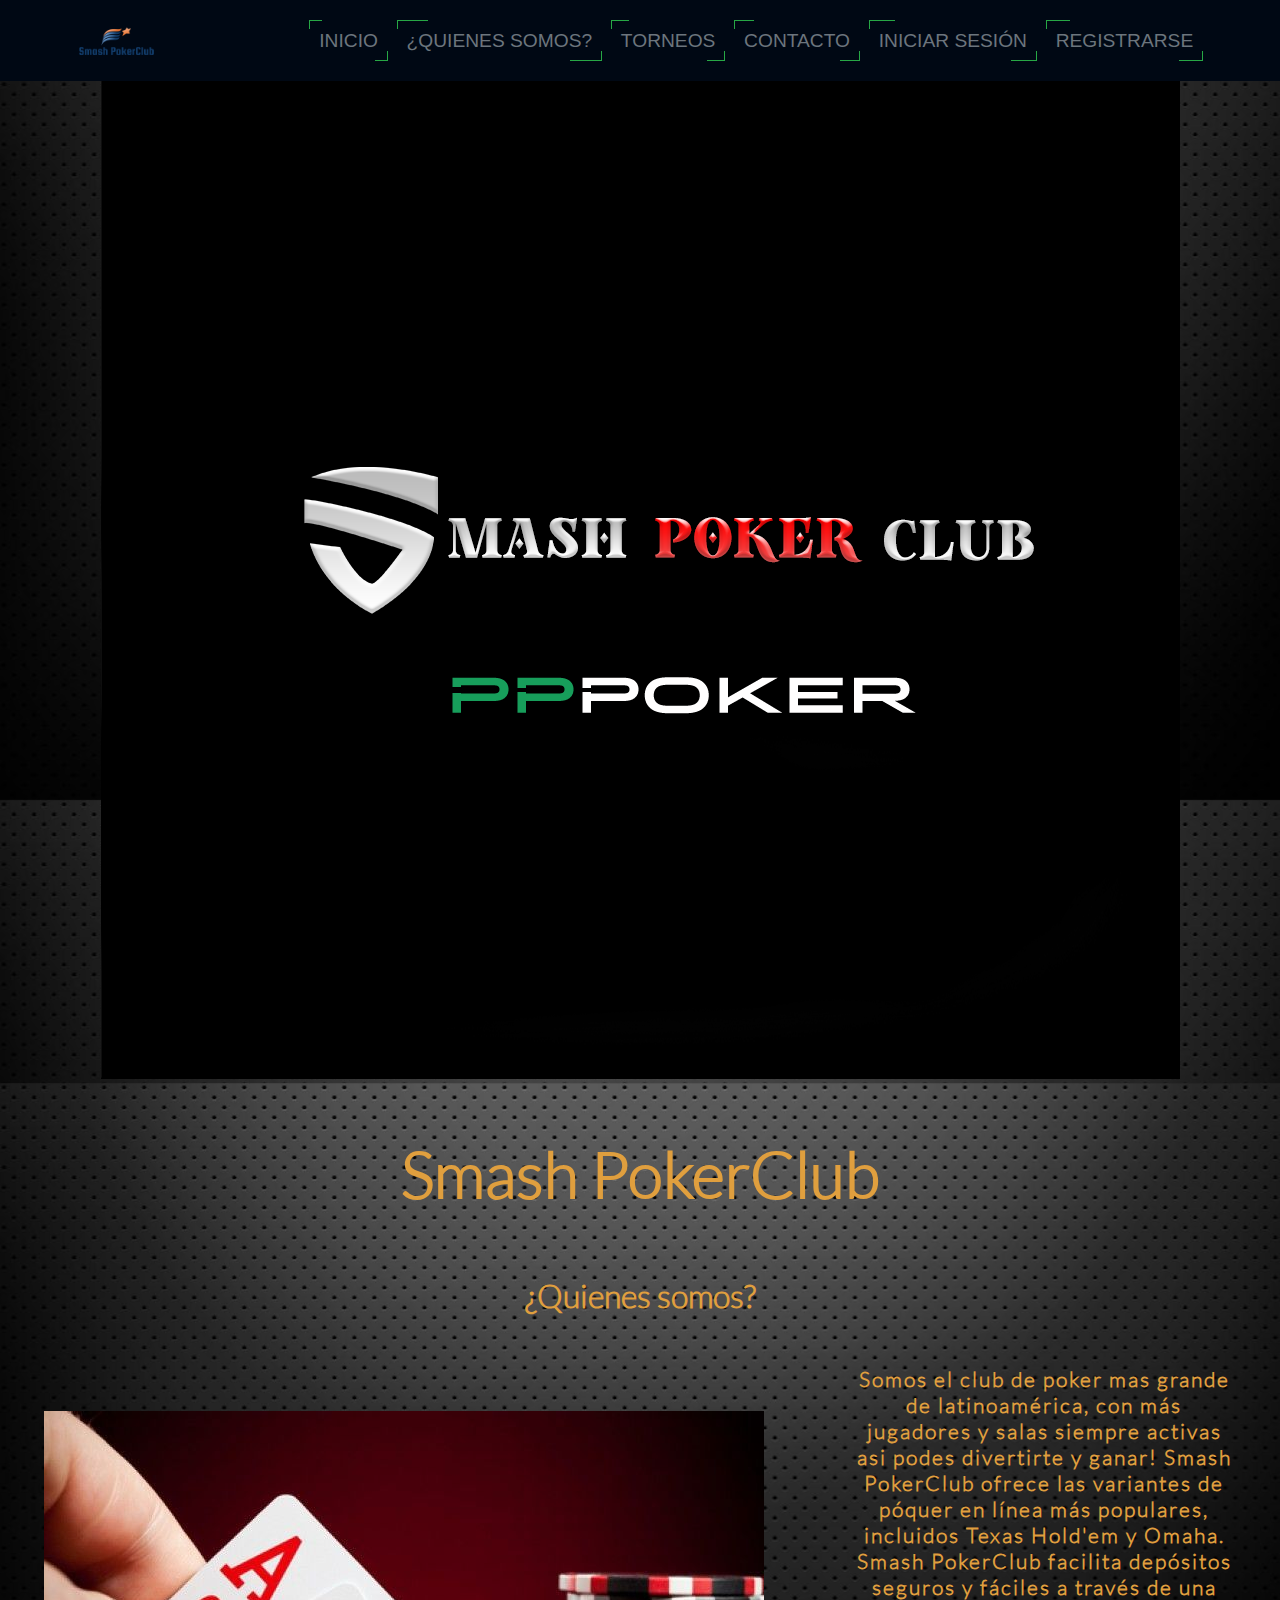
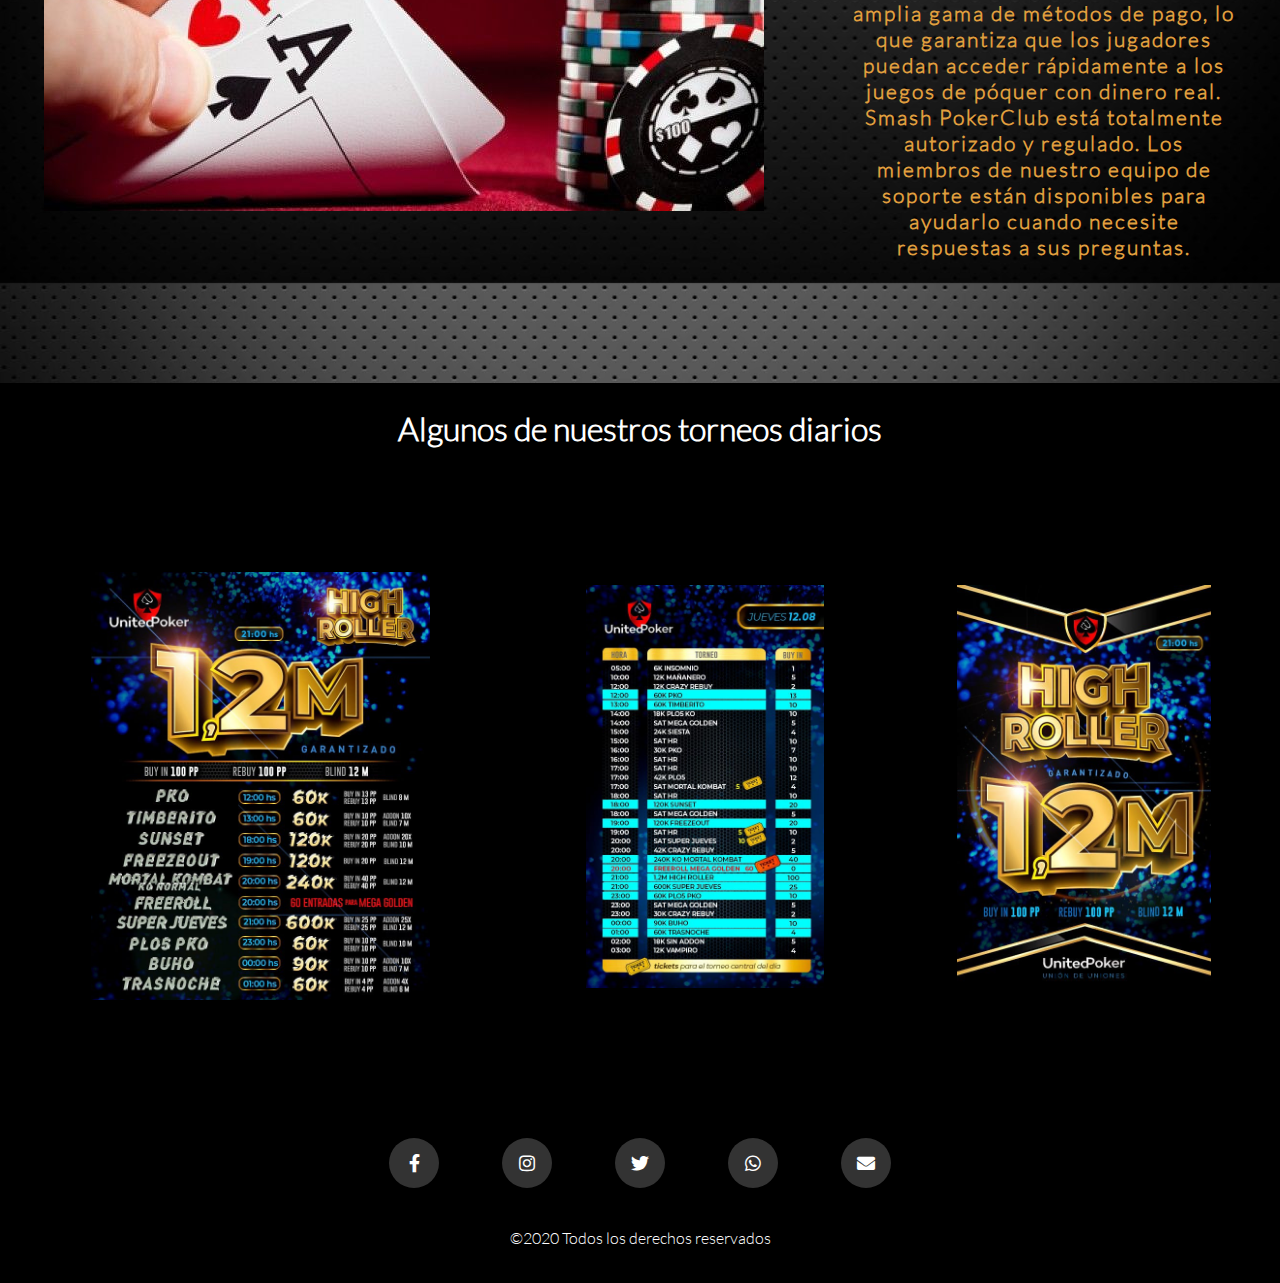
==== index.html @ 5f8dd85c "Falta mediaquery" ====
<!DOCTYPE html>
<html lang="en">

<head>
    <meta charset="UTF-8">
    <meta http-equiv="X-UA-Compatible" content="IE=edge">
    <meta name="viewport" content="width=device-width, initial-scale=1.0">
    <title>Smash PokerClub!</title>
    <link rel="stylesheet" href="index.css">
    <link rel="stylesheet" href="./fontawesome-free-5.15.4-web/fontawesome-free-5.15.4-web/css/all.css">
    <link rel="shortcut icon" href="./img/favicon.png">
</head>

<body>
    <navbar id="index"> 
        <div class="container-navbar">
        <div class="navbar">
            <img src="./img/logo.png" class="logo" alt="Main Logo">
            <ul class="ul-links">
                <li class="li-nav"><a class="btn-1" href="#index">Inicio</a></li>
                <li class="li-nav"><a class="btn-1" href="#information">¿Quienes somos?</a></li>
                <li class="li-nav"><a class="btn-1" href="#events">Torneos</a></li>
                <li class="li-nav"><a class="btn-1" href="#go-footer">Contacto</a></li>
                <li class="li-nav"><a class="btn-1" href="./login.html">Iniciar Sesión</a></li>
                <li class="li-nav"><a class="btn-1" href="./register.html">Registrarse</a></li>
            </ul>
        </div>
    </div>
    </navbar>
    <div class="container-img">
        <div>
            <img class="info-img" src="./img/info.png" alt="Main Info" class="info-img">
        </div>
    </div>
    <section id="information">
        <div class="container-info">
            <div class="info">
                <h1>Smash PokerClub</h1>
                <h3>¿Quienes somos?</h3>
                <div class="info-text">
                    <div class="img-torneo">
                        <img src="./img/torneo.jpg" alt="">
                    </div>

                    <div class="text-torneo">
                        <p>Somos el club de poker mas grande de latinoamérica, con más jugadores y salas siempre activas
                            asi podes divertirte y ganar!
                            Smash PokerClub ofrece las variantes de póquer en línea más populares, incluidos Texas
                            Hold'em y
                            Omaha. 
                            Smash PokerClub facilita depósitos seguros y fáciles a través de una amplia gama de métodos
                            de pago, lo que garantiza que los jugadores puedan acceder rápidamente a los juegos de
                            póquer con dinero real. Smash PokerClub está totalmente autorizado y regulado. Los miembros de
                            nuestro equipo de soporte están disponibles para ayudarlo cuando necesite respuestas a sus
                            preguntas. </p>
                    </div>

                </div>
            </div>
        </div>
    </section>

    <section id="events">
        <div class="tournaments">
            <h2> Algunos de nuestros torneos diarios</h2>
            <div class="img-tournaments">
                <div class="img-tour">
                    <img class="tour-img" src="./img/event1.jpeg" alt="">
                </div>
                <div class="img-tour">
                    <img class="tour-img" src="./img/event2.jpeg" alt="">
                </div>
                <div class="img-tour">
                    <img class="tour-img" src="./img/event3.jpeg" alt="">
                </div>
            </div>
    </section>

<footer id="go-footer">
    <div class="footer">
        <div class="rs">
            <ul>
                <li><a href="https://www.facebook.com/smashpokerclub" target="_blank" class="facebook"><i class="fab fa-facebook-f"></i></a></li>
                <li><a href="" class="instagram" target="_blank" ><i class="fab fa-instagram"></i></a></i></li>
                <li><a href="" class="twitter" target="_blank"> <i class="fab fa-twitter"></i></a></li>
                <li><a href="" class="whatsapp"><i class="fab fa-whatsapp"></i></a></li>
                <li><a href="" class="email"><i class="fas fa-envelope"></i></a></li>
                <p>©2020 Todos los derechos reservados</p>
            </ul>
        </div>
        

    </div>
</footer>
    
</body>
</html>
---- index.css ----
@font-face {
    font-family: Lato;
    src: url(./fonts/Lato-Light.ttf);
}

* {
    margin: 0;
    padding: 0;
    font-family: Lato;
}



.navbar{
    display: flex;
    width: 100%;
    height: 9vh;
    justify-content: space-around;
    background-color: #000814;
    position: fixed;
}

.logo{
    cursor: pointer;
}

.ul-links{
    display: flex;
    list-style: none;
    width: 70%;
    align-items: center;
    justify-content: space-between;
    color: #6c757d;

}

.ul-links a{
    text-decoration: none;
    color: inherit;
    font-family: sans-serif;
    font-size: 1.2rem;
    font-weight: 500;
}

.ul-links a:hover{
    transition:0.6s ease-out;
    font-size: 1.4rem;
    color: #fffffc;
}

.logo:hover{
    filter: opacity(.9);
    transition: 1.4s;
    transform: rotateY(360deg) scale(1.7);
    transform-style: preserve-3d;

}

.rs-img{
    width: 70%;
    margin-left: 100px;
   
}




.container-img{
    background-color: black;
    width: 100%;
    height: 50%;
    display: flex;
    justify-content: center;
    background-image: url(./img/fondo.jpg);
    background-size: 100%;
    
}



.right-info{
    display: flex;
    align-items: center;
    justify-content: center;

}

.info {
    display: flex;
    flex-direction: column;
    text-align: center;
    background-color: #233746;
    color: #e09f3e;
    width: 100%;
    height: 100vh;
    background-image: url(./img/fondo.jpg);
    background-size: 100%;
}

.info h1 {
    margin:4%;
    font-size:4em;
}

.info h1:hover{
    font-size: 5em;
    transition: 1s ease-in;
    cursor: pointer;
}

.info h3{
    margin-top: 1%;
    margin-bottom: 4%;
    font-size: 2em;
}

.info h3:hover{
    font-size: 3em;
    transition: 1s ease-in;
    cursor: pointer;
}

.info-text{
    display: flex;
    align-items: center;
    justify-content: space-around;
}

.img-torneo:hover { 
    box-shadow: 0px 10px 13px -7px #000000, -24px -11px 49px 4px rgba(0,0,0,0.84);
    transition: 0.4s;
    cursor: pointer;
}

.text-torneo {
    width: 30%;
    letter-spacing: 2px;
    font-size: 1.3em;
    font-weight: 900;
}



.tournaments{
    width: 100%;
    height: 80vh;
    background-color: black;
    display: flex;
    flex-direction: column;
    text-align: center;
    color: white;
    
}

.tournaments h2{
    margin: 2%;
    font-size: 2em;
    font-weight: 900;
}

.img-tournaments{
    width: 100%;
    height: 70vh;
    display: flex;
    justify-content: space-between;
    align-items: center;
}

.tour-img{
    width:65%;
    border: black 2px solid;
    border-radius: 2px;
}

.tour-img:hover{
    filter: saturate(200%);
    transition: 1s ease-in;
    overflow: hidden;
    transform:scale(1.1);
    box-shadow: 1px 2px 15px 9px #57632D;
}



.button{
    background-color: black;
    width: 100%;
    height: 20vh;
    display: flex;
    align-items: center;
    justify-content: space-around;
    
}


.btn-1{
    width: 15%;
    padding: 10px;
    background-color: transparent;
    border: 1.5px solid transparent;
    color: #27a745;
    border-radius: 4px;
    text-transform: uppercase;
    transition: all 0.3s;
    position: relative;
    font-size: 1.1em;
    cursor: pointer;
    
}

.btn-1::after{
    content: "";
    width: 15%;
    height: 20%;
    border-top: 1.5px solid #27a745;
    border-left: 1.5px solid #27a745;
    position: absolute;
    left: 0;
    right: 0;
    bottom: 0;
    top: 0;
    transition: all 0.2s;
    
}
.btn-1::before{
    content: "";
    width: 15%;
    height: 20%;
    border-bottom: 1.5px solid #27a745;
    border-right: 1.5px solid #27a745;
    position: absolute;
    left: -1;
    right: 0;
    bottom: 0;
    top: -1;
    transition: all 0.2s;
}

.btn-1:hover::after{
    width: 20%;
    height: 50%;
}

.btn-1:hover::before{
    width: 20%;
    height: 50%;
}
.footer{
    width: 100%;
    height: 20vh;
    background-color: black;
    display: flex;
    justify-content: space-around;
}

.rs{
    width: 50%;
    height: 100%;
    background-color: black;
    display: flex;
    justify-content: space-around;
    align-items: center;
    

}

.rs ul{
    list-style: none;
    color: white;
    
}

.rs ul li{
    display: inline-block;
    margin: 0 30px;
    width: 50px;
    height: 50px;
    text-align:center;
    
}

.rs ul li a {
    display: block;
    padding: 0 5px;
    background-color: #333;
    color: #FFF;
    line-height: 50px;
    font-size: 18px;
    box-shadow: 0 3px 5px 0px rgba(0,0,0,0.2);
    transition: .2s;
    border-radius: 50%;
}

.rs ul:hover a{
    filter: blur(2px);

}

.rs ul li a:hover{
    transform: translateY(-3px) scale(1.05);
    box-shadow: 0 5px 5px 0px rgba(0,0,0,0.4);
    filter: none;
}

.rs ul li .facebook:hover{
    background: var(--facebook);
}
.rs ul li .twitter:hover{
    background: var(--twitter);
}

.rs ul li .instagram:hover{
    background: var(--instagram);
}



.rs ul li .whatsapp:hover{
    background: var(--whastapp);
}
.rs ul li .email:hover{
    background: var(--email);
}

.rs p{
    text-align: center;
    margin-top: 7%;
}

.register{
    background-color: black;
    display: flex;
    align-items: center;
    justify-content: center;
    height: 80vh;
}


.registro {
    width: 50%;
    height: 60vh;
    background-color: rgb(0, 0, 0);
    box-sizing: border-box;
    display: flex;
    flex-direction: column;
    align-items: center;
    justify-content: center;
    color: white;
    border-radius: 4px;
    box-shadow: 7px 13px 37px #FFF;
    margin-top: 5%;
}

.registro h4{
    font-size: 2em;
}

.controls {
    width: 35%;
    margin: 1%;
    height: 5%;
    border-radius: 4px;
    border: 1px solid #1f53c5;
    font-size: 18px;
}

.registro p{
    height: 40px;
    text-align: center;
    font-size: 18px;
    line-height: 40px;
}

.registro a{
    color: white;
    text-decoration: none;
}

.registro a:hover{
    color: white;
    text-decoration: underline;
}

.registro .botton{
    width: 30%;
    background-color:rgb(153, 49, 49) ;
    border-radius: 4px;
    border: transparent;
    color: white;
    margin: 1%;
    height: 5%;
    cursor: pointer;
    font-size: 16px;
    
}
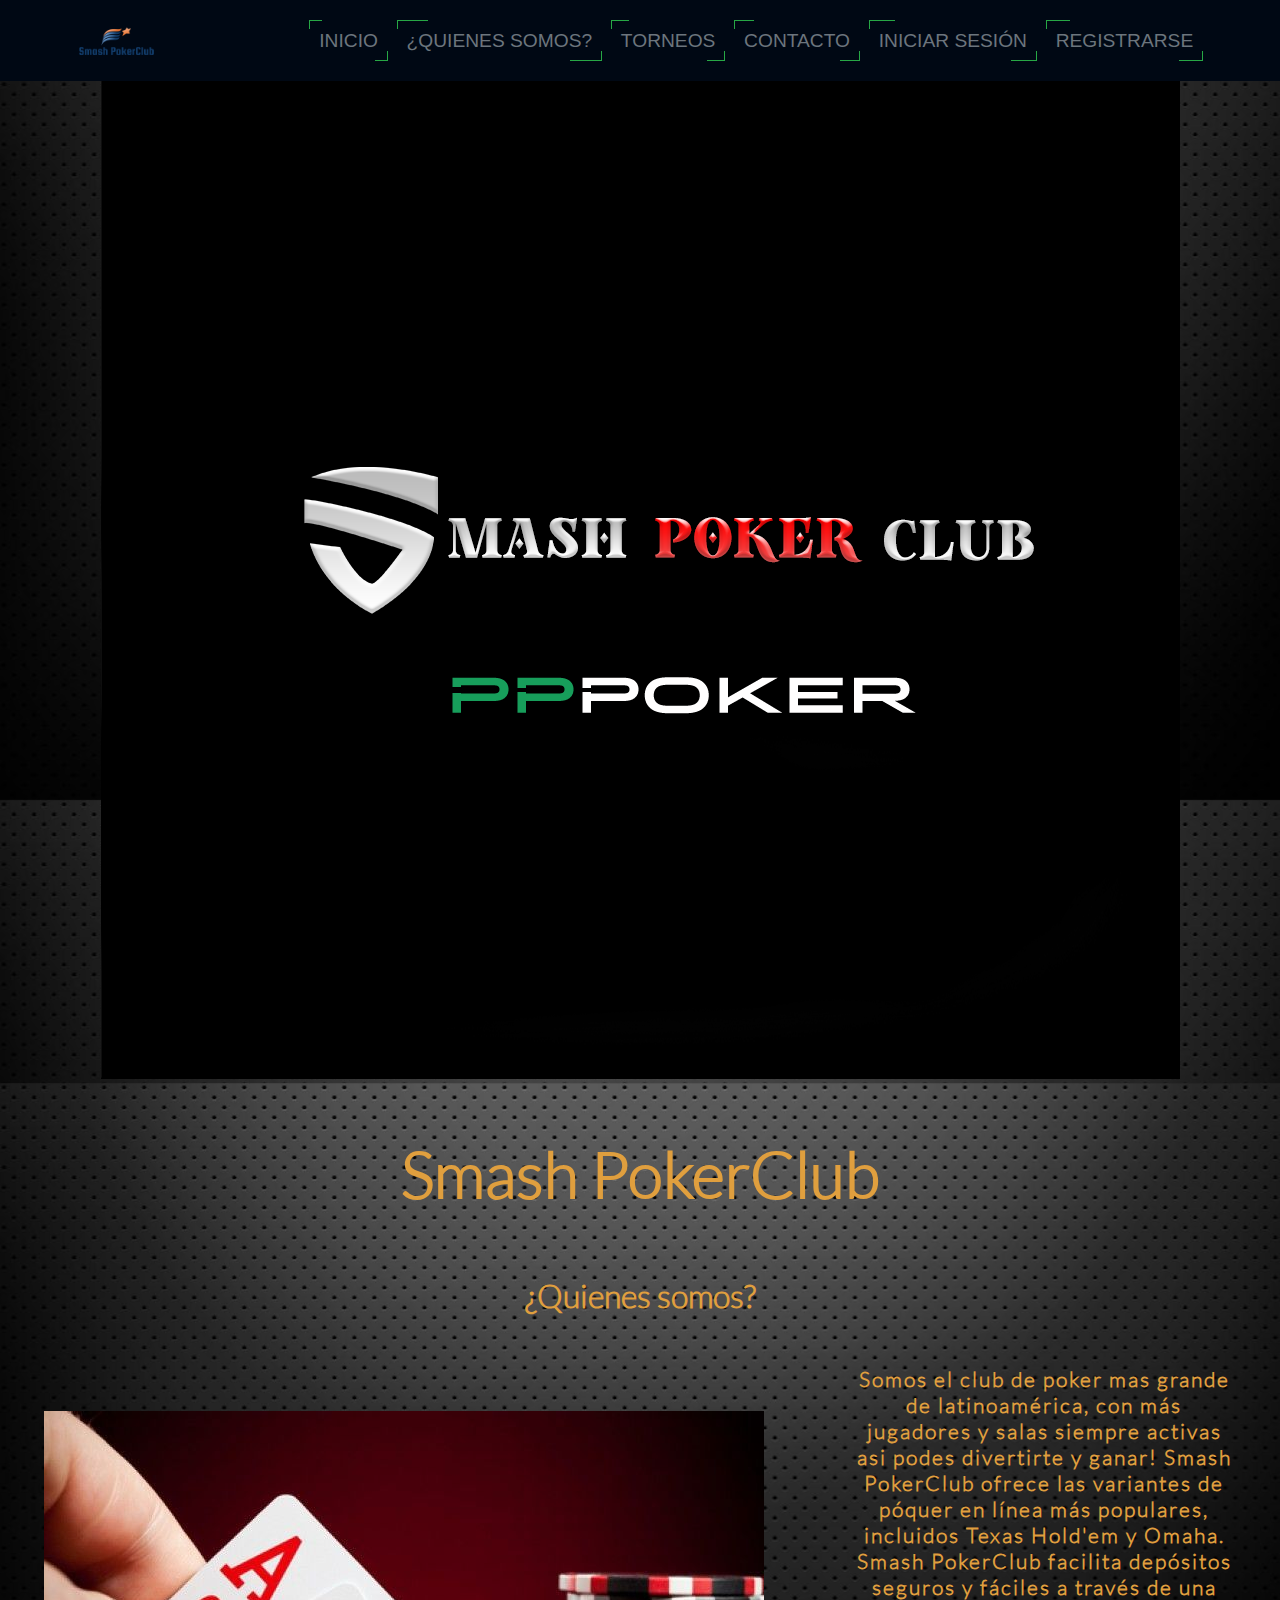
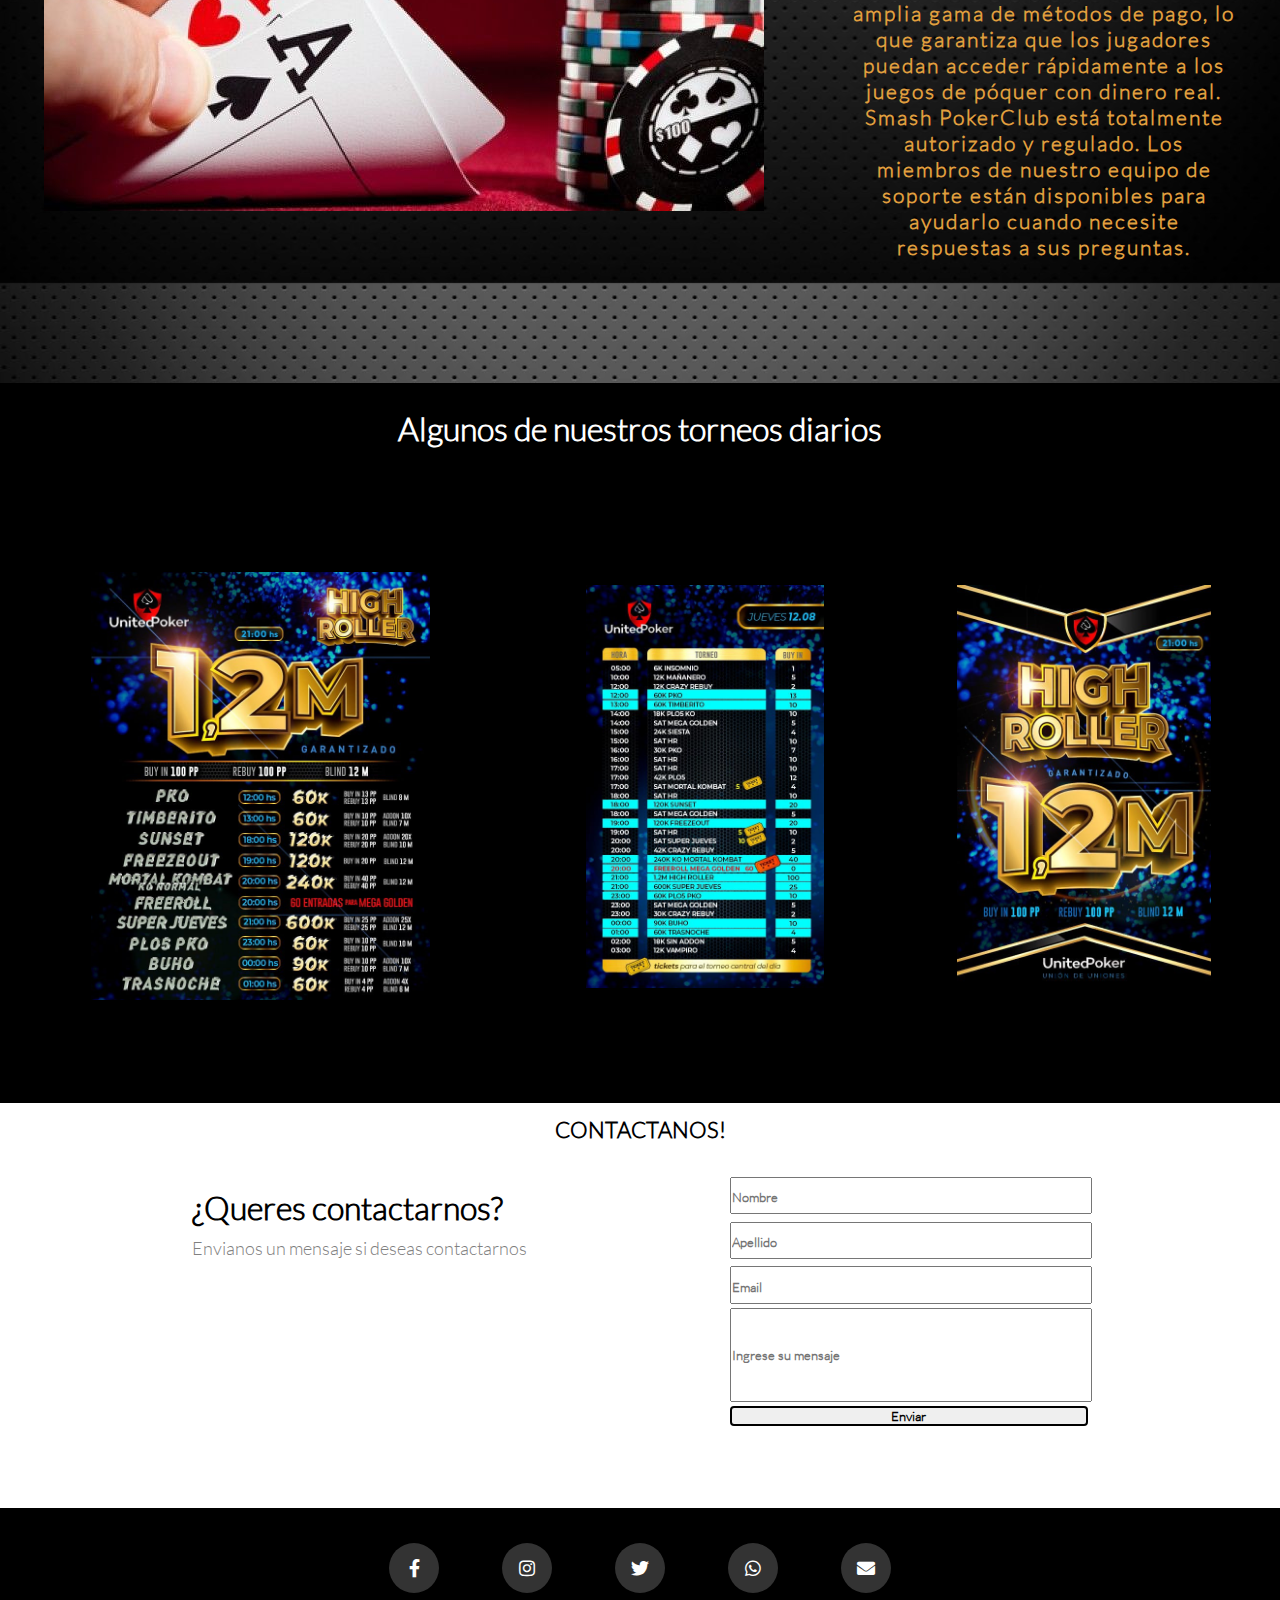
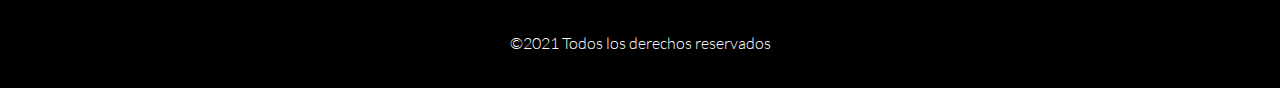
==== commit e1e39c06: "falta responsive" ====
--- a/index.html
+++ b/index.html
@@ -12,20 +12,20 @@
 </head>
 
 <body>
-    <navbar id="index"> 
+    <navbar id="index">
         <div class="container-navbar">
-        <div class="navbar">
-            <img src="./img/logo.png" class="logo" alt="Main Logo">
-            <ul class="ul-links">
-                <li class="li-nav"><a class="btn-1" href="#index">Inicio</a></li>
-                <li class="li-nav"><a class="btn-1" href="#information">¿Quienes somos?</a></li>
-                <li class="li-nav"><a class="btn-1" href="#events">Torneos</a></li>
-                <li class="li-nav"><a class="btn-1" href="#go-footer">Contacto</a></li>
-                <li class="li-nav"><a class="btn-1" href="./login.html">Iniciar Sesión</a></li>
-                <li class="li-nav"><a class="btn-1" href="./register.html">Registrarse</a></li>
-            </ul>
+            <div class="navbar">
+                <img src="./img/logo.png" class="logo" alt="Main Logo">
+                <ul class="ul-links">
+                    <li class="li-nav"><a class="btn-1" href="#index">Inicio</a></li>
+                    <li class="li-nav"><a class="btn-1" href="#information">¿Quienes somos?</a></li>
+                    <li class="li-nav"><a class="btn-1" href="#events">Torneos</a></li>
+                    <li class="li-nav"><a class="btn-1" href="#go-footer">Contacto</a></li>
+                    <li class="li-nav"><a class="btn-1" href="./login.html">Iniciar Sesión</a></li>
+                    <li class="li-nav"><a class="btn-1" href="./register.html">Registrarse</a></li>
+                </ul>
+            </div>
         </div>
-    </div>
     </navbar>
     <div class="container-img">
         <div>
@@ -47,10 +47,11 @@
                             asi podes divertirte y ganar!
                             Smash PokerClub ofrece las variantes de póquer en línea más populares, incluidos Texas
                             Hold'em y
-                            Omaha. 
+                            Omaha.
                             Smash PokerClub facilita depósitos seguros y fáciles a través de una amplia gama de métodos
                             de pago, lo que garantiza que los jugadores puedan acceder rápidamente a los juegos de
-                            póquer con dinero real. Smash PokerClub está totalmente autorizado y regulado. Los miembros de
+                            póquer con dinero real. Smash PokerClub está totalmente autorizado y regulado. Los miembros
+                            de
                             nuestro equipo de soporte están disponibles para ayudarlo cuando necesite respuestas a sus
                             preguntas. </p>
                     </div>
@@ -76,22 +77,43 @@
             </div>
     </section>
 
-<footer id="go-footer">
-    <div class="footer">
-        <div class="rs">
-            <ul>
-                <li><a href="https://www.facebook.com/smashpokerclub" target="_blank" class="facebook"><i class="fab fa-facebook-f"></i></a></li>
-                <li><a href="" class="instagram" target="_blank" ><i class="fab fa-instagram"></i></a></i></li>
-                <li><a href="" class="twitter" target="_blank"> <i class="fab fa-twitter"></i></a></li>
-                <li><a href="" class="whatsapp"><i class="fab fa-whatsapp"></i></a></li>
-                <li><a href="" class="email"><i class="fas fa-envelope"></i></a></li>
-                <p>©2020 Todos los derechos reservados</p>
-            </ul>
+    <footer id="go-footer">
+        <div class="contact-us">
+            <p class="title-contacto">Contactanos!</p>
+                <div class="contactanos">
+                    <div class="texto-contacto">
+                        <h6>¿Queres contactarnos?</h6>
+                        <p>Envianos un mensaje si deseas contactarnos</p>
+                    </div>
+                    <div class="form-contacto">
+                        <input class="input-contacto" type="text" name="nombres" id="nombres" placeholder="Nombre">
+                        <input class="input-contacto" type="text" name="apellidos" id="apellidos" placeholder="Apellido">
+                        <input class="input-contacto" type="email" name="correo" id="correo" placeholder="Email">
+                        <input class="input-msg" type="text" name="contraseña" id="nombres" placeholder="Ingrese su mensaje">
+                        <input class="botton-enviar" type="submit" value="Enviar">
+                    </div>
+                 </div>
+
+
         </div>
-        
 
-    </div>
-</footer>
-    
+        <div class="footercontact">
+            <div class="rs">
+                <ul>
+                    <li><a href="https://www.facebook.com/smashpokerclub" target="_blank" class="facebook"><i
+                                class="fab fa-facebook-f"></i></a></li>
+                    <li><a href="" class="instagram" target="_blank"><i class="fab fa-instagram"></i></a></i></li>
+                    <li><a href="" class="twitter" target="_blank"> <i class="fab fa-twitter"></i></a></li>
+                    <li><a href="" class="whatsapp"><i class="fab fa-whatsapp"></i></a></li>
+                    <li><a href="" class="email"><i class="fas fa-envelope"></i></a></li>
+                    <p>©2021 Todos los derechos reservados</p>
+                </ul>
+            </div>
+
+
+        </div>
+    </footer>
+
 </body>
+
 </html>--- a/index.css
+++ b/index.css
@@ -245,7 +245,7 @@
     width: 20%;
     height: 50%;
 }
-.footer{
+.footercontact{
     width: 100%;
     height: 20vh;
     background-color: black;
@@ -395,3 +395,83 @@
 }
 
 
+.contact-us{
+    width: 100%;
+    height: 45vh;
+    background-color: white;
+    display: flex;
+    flex-direction: column;
+    align-items: center;
+}
+
+.title-contacto{
+    font-size: 1.4rem;
+    padding-top: 1%;
+    text-transform: uppercase;
+    font-weight: 900;
+}
+
+.contactanos{
+    display: flex;
+    justify-content: space-between;
+    width: 70%;
+}
+
+.texto-contacto{
+    padding-top: 5%;
+}
+.texto-contacto h6{
+    font-size: 2em;
+    
+}
+
+.texto-contacto p {
+    font-size: 1.1rem;
+    color: grey;
+    padding-top: 3%;
+}
+
+.form-contacto{
+    display: flex;
+    flex-direction: column;
+    padding-right: 30%;
+    padding-top: 3%;
+    
+    width: 40%;
+    height: 100%;
+    padding-block-end: 10%;
+    padding-inline: unset;
+    
+}
+
+.input-contacto{
+    width: 100%;
+    height: 100%;
+    padding-top: 1%;
+    margin-top: 2%;
+    font-weight: 900;
+
+}
+
+.input-msg{
+    width: 100%;
+    height: 300%;
+    margin-top: 1%;
+    font-weight: 900;
+}
+
+.botton-enviar{
+    height: 30%;
+    width: 100%;
+    margin-top: 1%;
+    border-radius: 4px;
+    cursor: pointer;
+    font-weight: 900;
+    border: 2px solid #000000;
+}
+
+.botton-enviar:hover{
+    opacity: 0.9;
+    background-color: #1f53c5;
+    color: white;
+}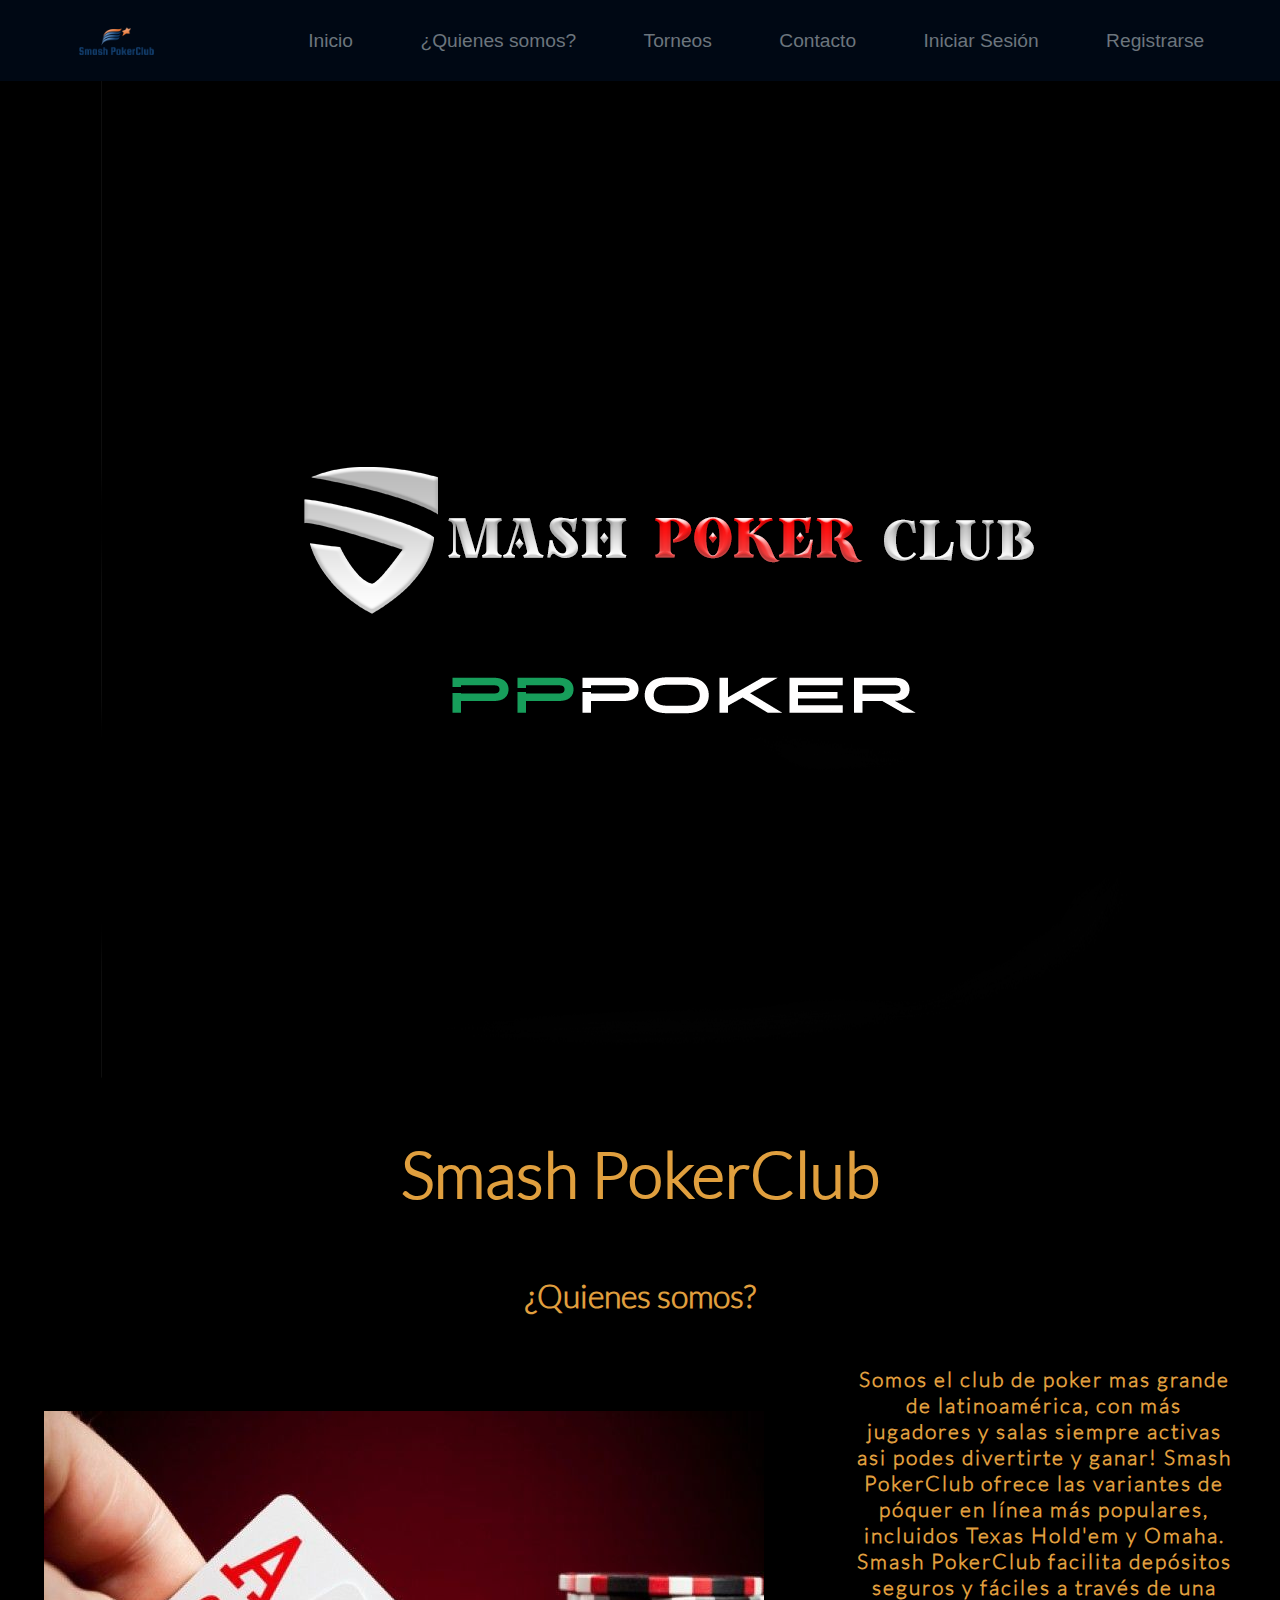
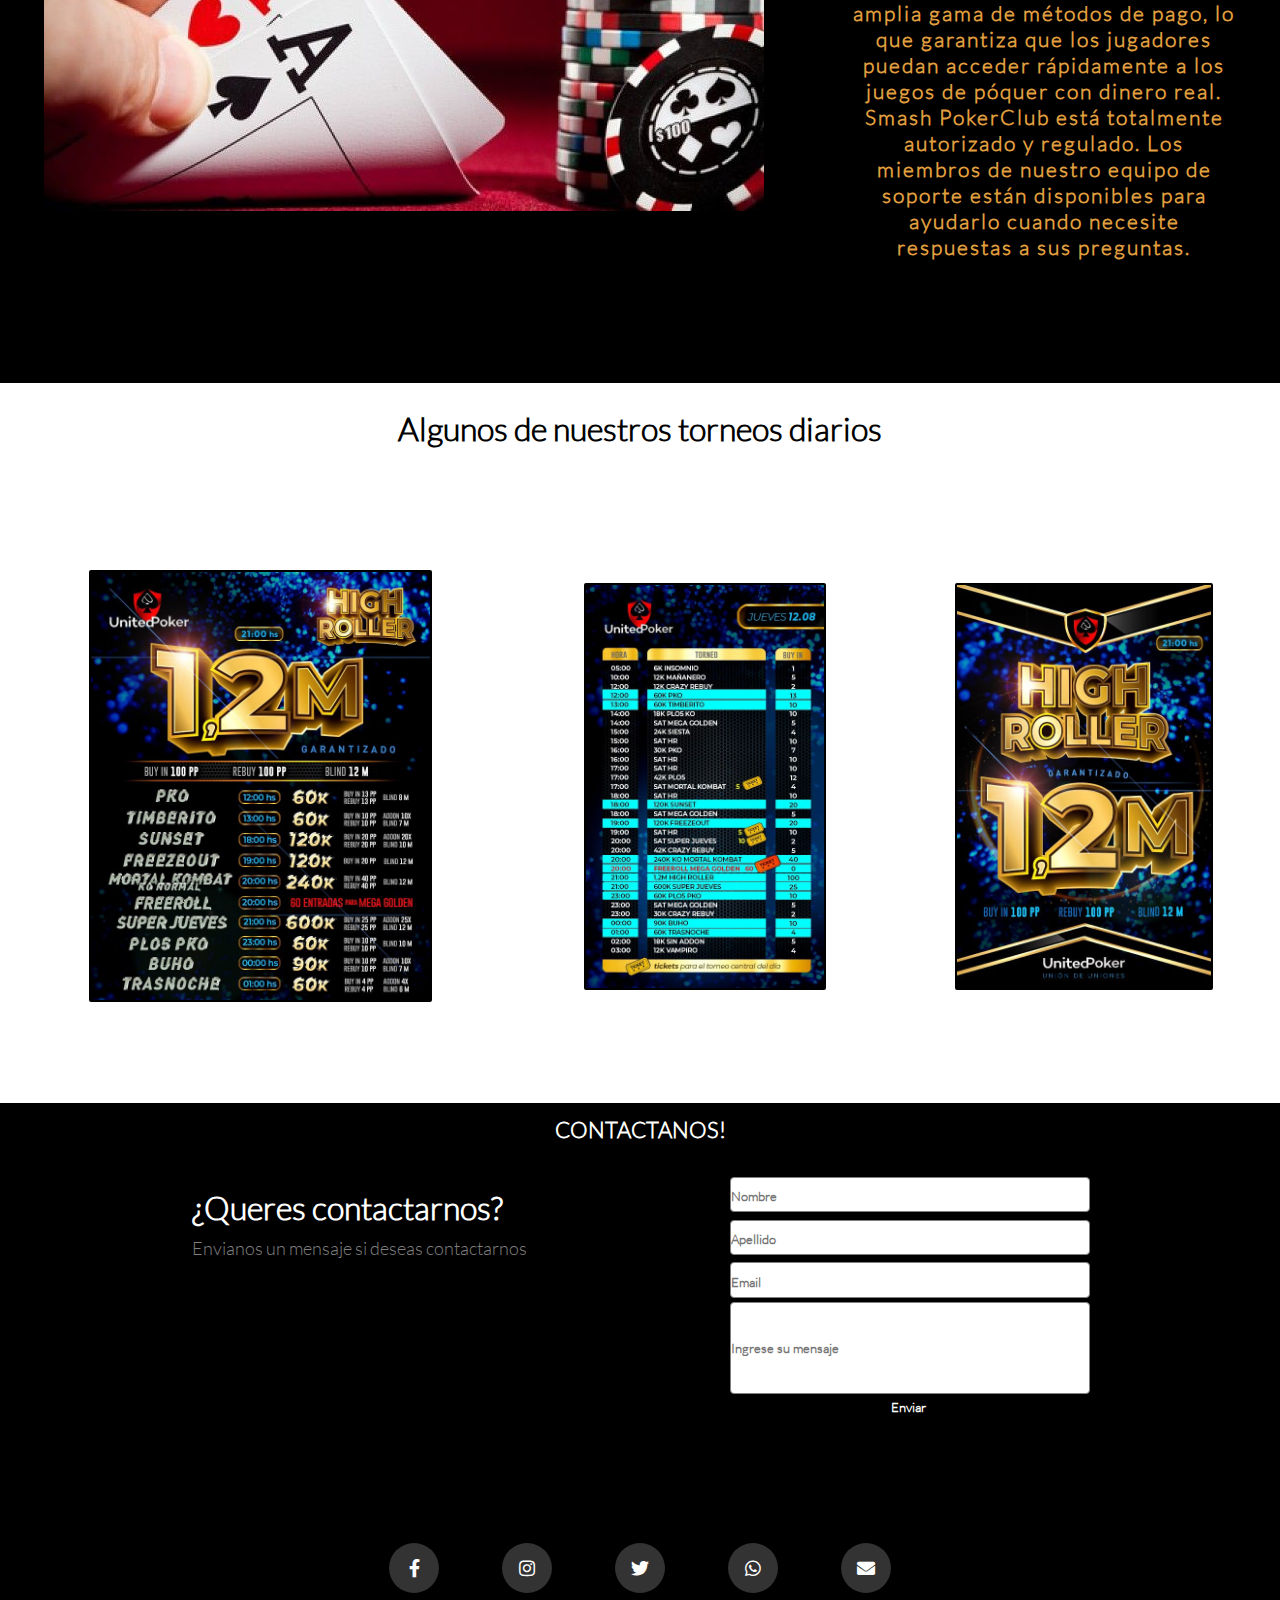
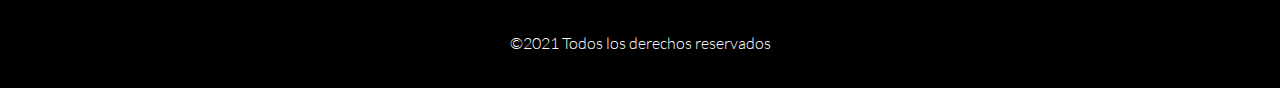
==== commit 59f75aa4: "subir" ====
--- a/index.html
+++ b/index.html
@@ -9,7 +9,7 @@
     <link rel="stylesheet" href="index.css">
     <link rel="stylesheet" href="./fontawesome-free-5.15.4-web/fontawesome-free-5.15.4-web/css/all.css">
     <link rel="shortcut icon" href="./img/favicon.png">
-</head>
+    </head>
 
 <body>
     <navbar id="index">
--- a/index.css
+++ b/index.css
@@ -53,6 +53,7 @@
     transition: 1.4s;
     transform: rotateY(360deg) scale(1.7);
     transform-style: preserve-3d;
+    filter: saturate(200%);
 
 }
 
@@ -71,8 +72,7 @@
     height: 50%;
     display: flex;
     justify-content: center;
-    background-image: url(./img/fondo.jpg);
-    background-size: 100%;
+    
     
 }
 
@@ -93,8 +93,7 @@
     color: #e09f3e;
     width: 100%;
     height: 100vh;
-    background-image: url(./img/fondo.jpg);
-    background-size: 100%;
+    background-color: black;
 }
 
 .info h1 {
@@ -115,8 +114,6 @@
 }
 
 .info h3:hover{
-    font-size: 3em;
-    transition: 1s ease-in;
     cursor: pointer;
 }
 
@@ -144,11 +141,11 @@
 .tournaments{
     width: 100%;
     height: 80vh;
-    background-color: black;
+    background-color: white;
     display: flex;
     flex-direction: column;
     text-align: center;
-    color: white;
+    color: black;
     
 }
 
@@ -193,7 +190,7 @@
 }
 
 
-.btn-1{
+.btn-{
     width: 15%;
     padding: 10px;
     background-color: transparent;
@@ -208,7 +205,7 @@
     
 }
 
-.btn-1::after{
+.btn-::after{
     content: "";
     width: 15%;
     height: 20%;
@@ -222,7 +219,7 @@
     transition: all 0.2s;
     
 }
-.btn-1::before{
+.btn-::before{
     content: "";
     width: 15%;
     height: 20%;
@@ -236,12 +233,12 @@
     transition: all 0.2s;
 }
 
-.btn-1:hover::after{
+.btn-:hover::after{
     width: 20%;
     height: 50%;
 }
 
-.btn-1:hover::before{
+.btn-:hover::before{
     width: 20%;
     height: 50%;
 }
@@ -398,10 +395,11 @@
 .contact-us{
     width: 100%;
     height: 45vh;
-    background-color: white;
+    background-color: black;
     display: flex;
     flex-direction: column;
     align-items: center;
+    color: white;
 }
 
 .title-contacto{
@@ -450,6 +448,8 @@
     padding-top: 1%;
     margin-top: 2%;
     font-weight: 900;
+    border-radius: 4px;
+    border: 1px solid grey;
 
 }
 
@@ -458,6 +458,9 @@
     height: 300%;
     margin-top: 1%;
     font-weight: 900;
+    border-radius: 4px;
+    border: 1px solid grey;
+    
 }
 
 .botton-enviar{
@@ -467,11 +470,16 @@
     border-radius: 4px;
     cursor: pointer;
     font-weight: 900;
-    border: 2px solid #000000;
+    border: 1px solid #000000;
+    background-color: black;
+    color: white;
 }
 
 .botton-enviar:hover{
     opacity: 0.9;
-    background-color: #1f53c5;
-    color: white;
-}+    background-color: grey;
+    color: white;
+    border: 1px solid black;
+}
+
+
